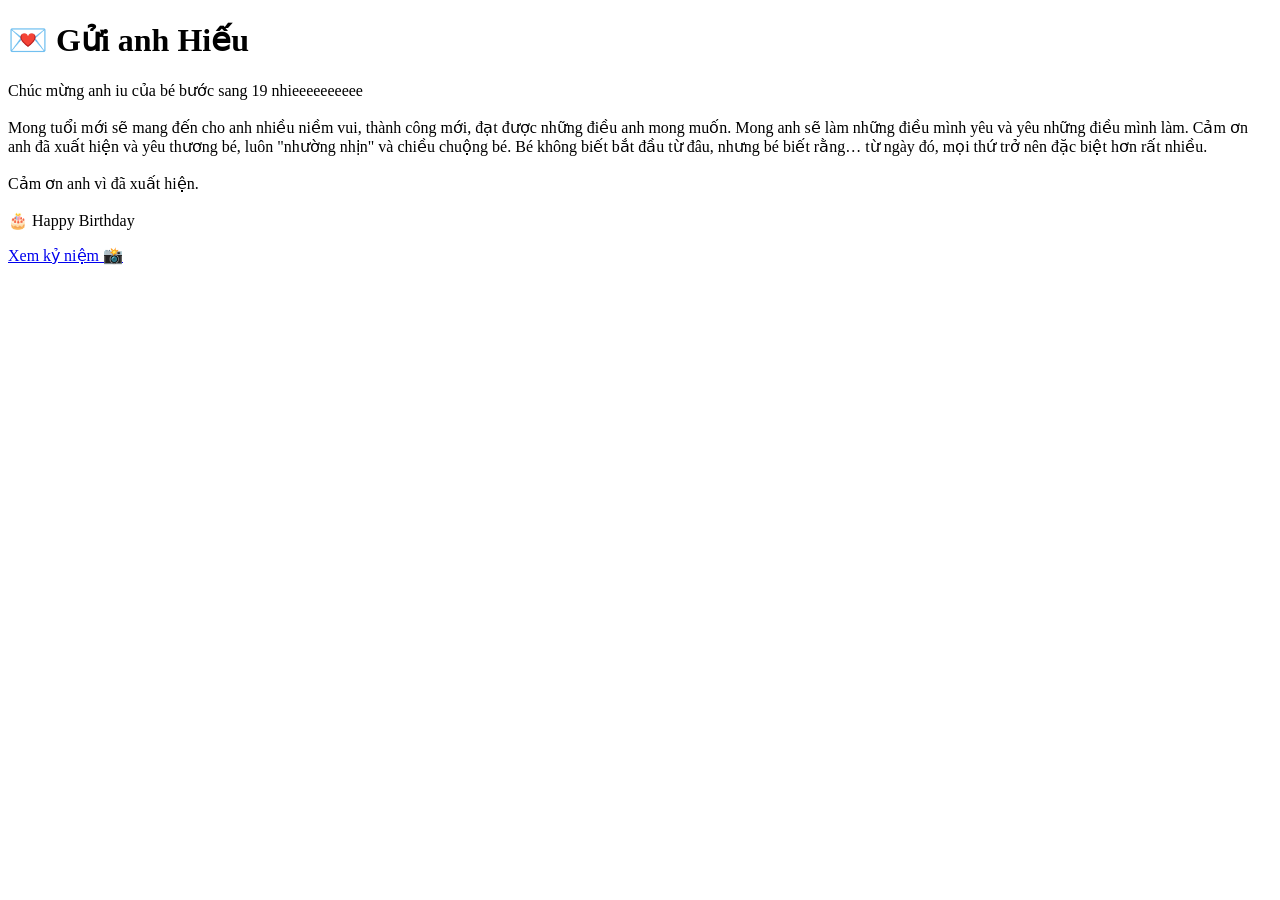
==== page3.html @ 65be2c79 "Create page3.html" ====
<!DOCTYPE html>
<html lang="vi">
<head>
  <meta charset="UTF-8">
  <title>Letter 💌</title>
  <link rel="stylesheet" href="style.css">
</head>
<body>

<div class="letter">
  <h1>💌 Gửi anh Hiếu</h1>

  <p class="type">
   Chúc mừng anh iu của bé bước sang 19 nhieeeeeeeeee
    <br><br>
    Mong tuổi mới sẽ mang đến cho anh nhiều niềm vui, thành công mới, đạt được những điều anh mong muốn.
    Mong anh sẽ làm những điều mình yêu và yêu những điều mình làm.
    Cảm ơn anh đã xuất hiện và yêu thương bé, luôn "nhường nhịn" và chiều chuộng bé.
    Bé không biết bắt đầu từ đâu, nhưng bé biết rằng…  
    từ ngày đó, mọi thứ trở nên đặc biệt hơn rất nhiều.  
    <br><br>
    Cảm ơn anh vì đã xuất hiện.
    <br><br>
    🎂 Happy Birthday
  </p>

  <a href="page4.html" class="btn">Xem kỷ niệm 📸</a>
</div>

<script src="script.js"></script>
</body>
</html>
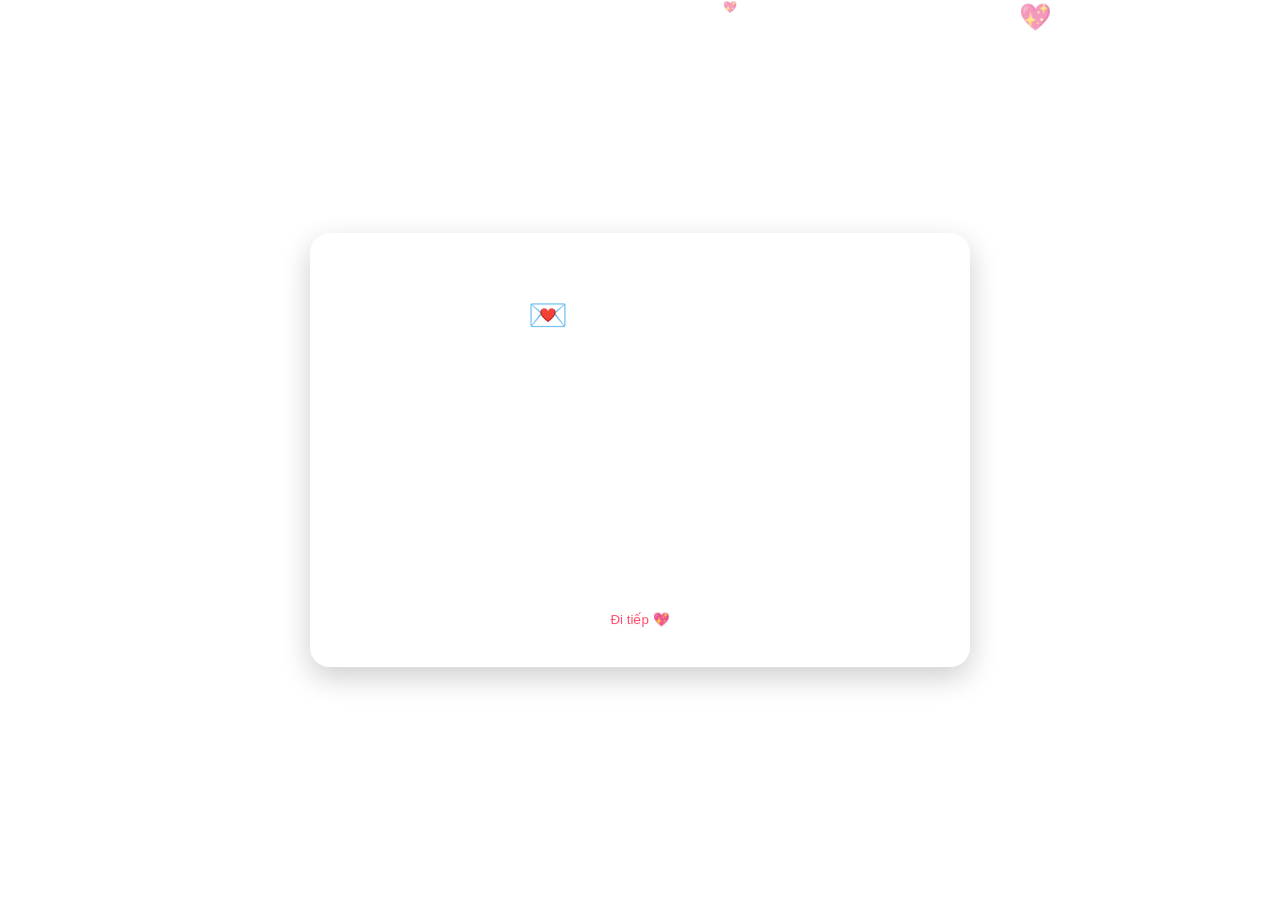
==== commit 94f112a3: "Create page3.html" ====
--- a/page3.html
+++ b/page3.html
@@ -1,32 +1,163 @@
 <!DOCTYPE html>
 <html lang="vi">
 <head>
-  <meta charset="UTF-8">
-  <title>Letter 💌</title>
-  <link rel="stylesheet" href="style.css">
+<meta charset="UTF-8">
+<title>💌 Letter</title>
+
+<link href="https://fonts.googleapis.com/css2?family=Quicksand:wght@400;600&family=Pacifico&display=swap" rel="stylesheet">
+
+<style>
+body {
+  margin: 0;
+  overflow: hidden;
+  font-family: 'Quicksand', sans-serif;
+  background: linear-gradient(135deg,#ffdde1,#ee9ca7,#c2e9fb);
+  background-size: 300% 300%;
+  animation: bgMove 10s infinite alternate;
+}
+
+@keyframes bgMove {
+  0% {background-position:0% 50%;}
+  100% {background-position:100% 50%;}
+}
+
+/* 💖 floating hearts */
+.heart {
+  position: absolute;
+  color: white;
+  animation: floatUp 6s linear infinite;
+  opacity: 0.6;
+}
+
+@keyframes floatUp {
+  0% {transform: translateY(100vh) scale(0.5);}
+  100% {transform: translateY(-10vh) scale(1.2);}
+}
+
+/* 📜 letter box */
+.card {
+  position: absolute;
+  top: 50%;
+  left: 50%;
+  transform: translate(-50%,-50%);
+  width: 80%;
+  max-width: 600px;
+  padding: 30px;
+  border-radius: 20px;
+
+  background: rgba(255,255,255,0.25);
+  backdrop-filter: blur(10px);
+
+  box-shadow: 0 10px 30px rgba(0,0,0,0.2);
+  color: white;
+}
+
+/* 💌 title */
+h1 {
+  font-family: 'Pacifico', cursive;
+  text-align: center;
+  font-size: 32px;
+}
+
+/* ✍️ text */
+#text {
+  font-size: 18px;
+  line-height: 1.8;
+  min-height: 200px;
+  white-space: pre-wrap;
+}
+
+/* cursor */
+.cursor {
+  display: inline-block;
+  width: 10px;
+  background: white;
+  animation: blink 0.8s infinite;
+}
+
+@keyframes blink {
+  50% {opacity: 0;}
+}
+
+.btn {
+  display: block;
+  margin: 20px auto 0;
+  padding: 10px 20px;
+  border-radius: 10px;
+  border: none;
+  background: white;
+  color: #ff4d6d;
+  cursor: pointer;
+}
+</style>
 </head>
+
 <body>
 
-<div class="letter">
+<audio autoplay loop>
+  <source src="music.mp3">
+</audio>
+
+<div class="card">
   <h1>💌 Gửi anh Hiếu</h1>
+  <div id="text"></div><span class="cursor"></span>
 
-  <p class="type">
-   Chúc mừng anh iu của bé bước sang 19 nhieeeeeeeeee
-    <br><br>
-    Mong tuổi mới sẽ mang đến cho anh nhiều niềm vui, thành công mới, đạt được những điều anh mong muốn.
-    Mong anh sẽ làm những điều mình yêu và yêu những điều mình làm.
-    Cảm ơn anh đã xuất hiện và yêu thương bé, luôn "nhường nhịn" và chiều chuộng bé.
-    Bé không biết bắt đầu từ đâu, nhưng bé biết rằng…  
-    từ ngày đó, mọi thứ trở nên đặc biệt hơn rất nhiều.  
-    <br><br>
-    Cảm ơn anh vì đã xuất hiện.
-    <br><br>
-    🎂 Happy Birthday
-  </p>
-
-  <a href="page4.html" class="btn">Xem kỷ niệm 📸</a>
+  <button class="btn" onclick="nextPage()">Đi tiếp 💖</button>
 </div>
 
-<script src="script.js"></script>
+<script>
+/* 💖 letter content */
+const content = 
+`Chúc mừng sinh nhật người bé thương…
+
+Lại thêm 1 năm được đón sinh nhật cùng anh rùi nè
+
+Hôm nay là 1 ngày vô cùng đặc biệt, ngày mà thế giới có thêm 1 người siuu tuyệt vời
+
+Bé chúc anh luôn vững vàng và thành công trên mọi chặng đường. 
+Đặc biệt là yêu chiều bé hơn tuổi cũ nhíeee
+
+Bé cảm ơn anh rất nhiều...
+
+Cảm ơn anh vì đã luôn ở bên bé, yêu thương và nhẫn nhịn bé 💖
+
+Yêu anh nhiều
+Tẹn anh 1000 nụ hônn
+
+🎂 Happy Birthday ❤️`;
+
+/* ✍️ typewriter */
+let i = 0;
+function typeWriter() {
+  if (i < content.length) {
+    document.getElementById("text").innerHTML += content.charAt(i);
+    i++;
+    setTimeout(typeWriter, 35);
+  }
+}
+typeWriter();
+
+/* 💖 floating hearts */
+function createHeart() {
+  const heart = document.createElement("div");
+  heart.className = "heart";
+  heart.innerHTML = "💖";
+  heart.style.left = Math.random() * 100 + "vw";
+  heart.style.fontSize = (10 + Math.random() * 20) + "px";
+  heart.style.animationDuration = (3 + Math.random() * 5) + "s";
+
+  document.body.appendChild(heart);
+
+  setTimeout(() => heart.remove(), 6000);
+}
+
+setInterval(createHeart, 400);
+
+/* next page */
+function nextPage(){
+  window.location.href = "page4.html";
+}
+</script>
+
 </body>
 </html>
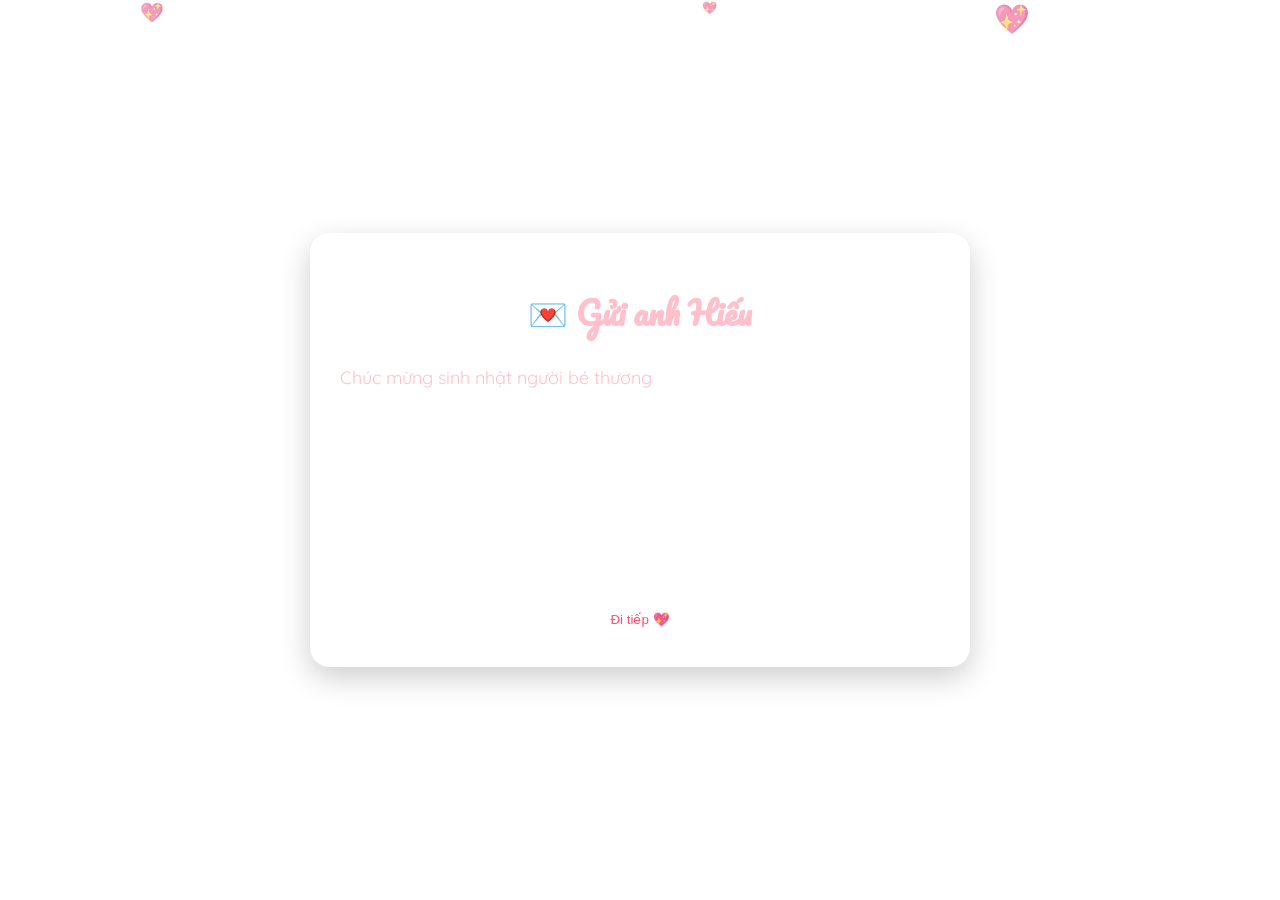
==== commit fc8ed053: "Create page3.html" ====
--- a/page3.html
+++ b/page3.html
@@ -49,7 +49,7 @@
   backdrop-filter: blur(10px);
 
   box-shadow: 0 10px 30px rgba(0,0,0,0.2);
-  color: white;
+  color: pink;
 }
 
 /* 💌 title */
